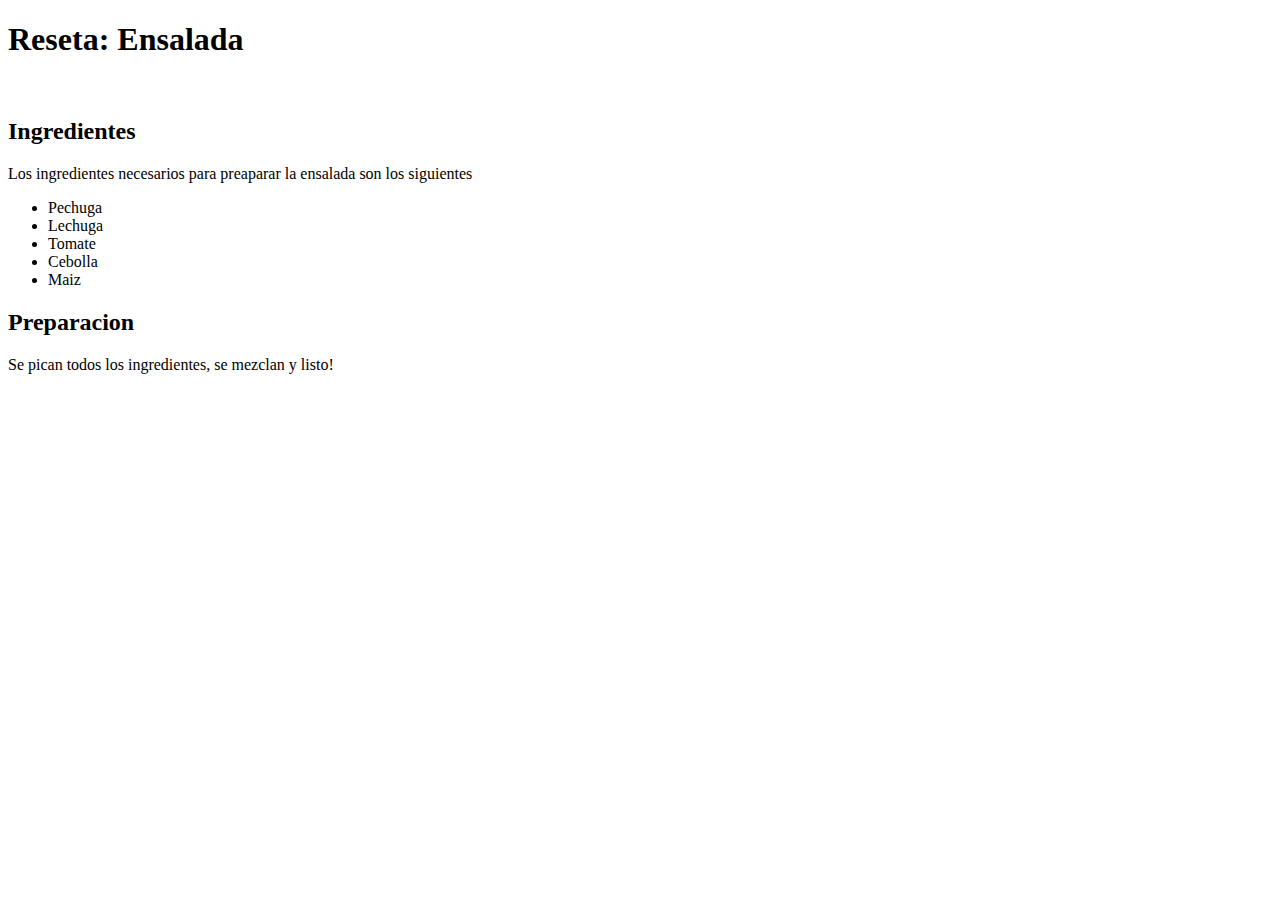
==== ejercicio1-html-y-css/index.html @ d7ff8f38 "Agrega el cuerpo HTML del segundo ejercicio" ====
<!DOCTYPE html>
<html lang="en">
<head>
    <meta charset="UTF-8">
    <meta http-equiv="X-UA-Compatible" content="IE=edge">
    <meta name="viewport" content="width=device-width, initial-scale=1.0">
    <title>Mi Reseta</title>
</head>
<body>
    <h1>Reseta: Ensalada</h1>
    <img src="https://s3.amazonaws.com/makeitreal/salad.png" alt="">
    <h2>Ingredientes</h2>
    <p>Los ingredientes necesarios para preaparar la ensalada son los siguientes</p>
    <ul>
        <li>Pechuga</li>
        <li>Lechuga</li>
        <li>Tomate</li>
        <li>Cebolla</li>
        <li>Maiz</li>
    </ul>

    <h2>Preparacion</h2>
    <p>Se pican todos los ingredientes, se mezclan y listo!</p>

</body>
</html>
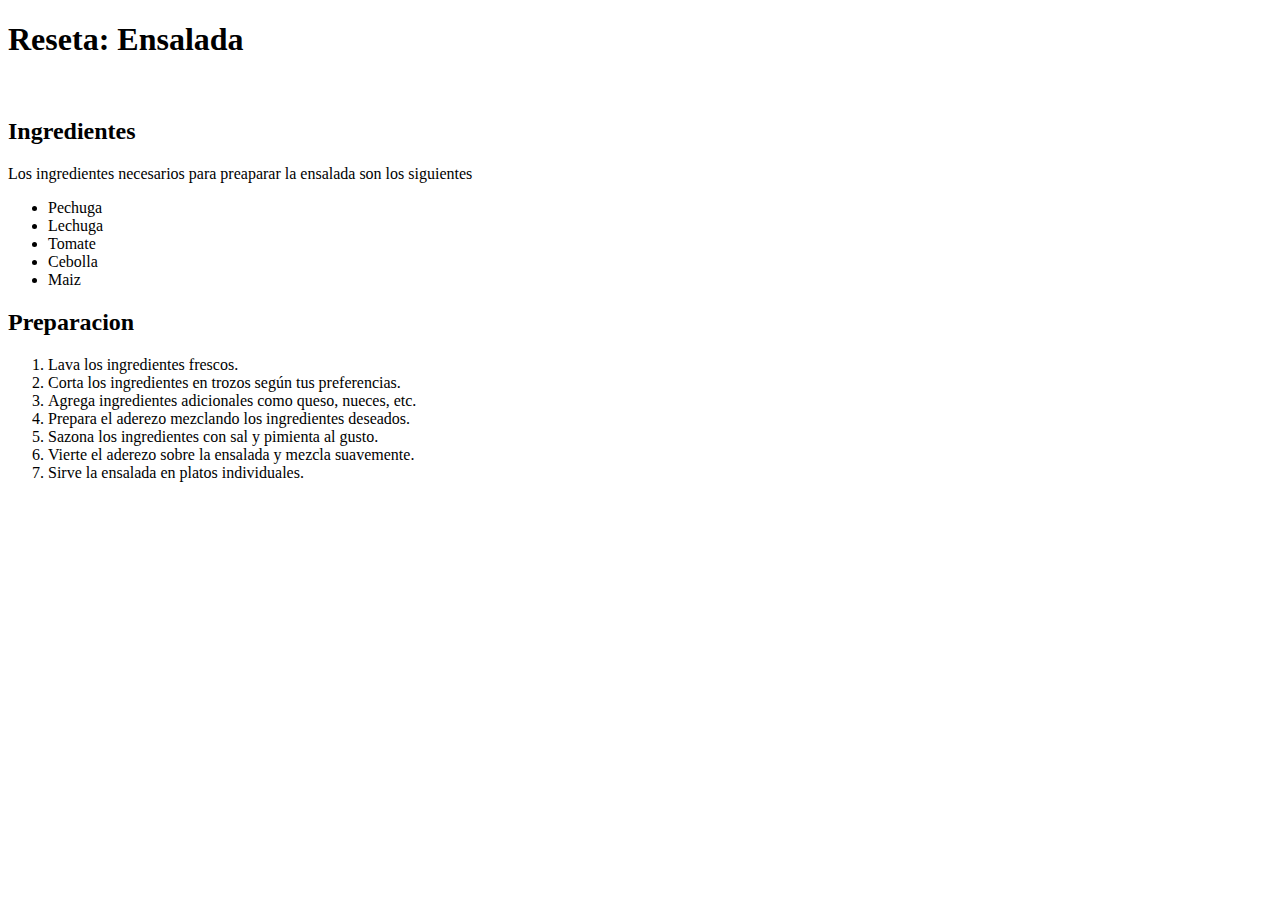
==== commit b9fb7778: "Agrega el cuerpo HTML del segundo ejercicio" ====
--- a/ejercicio1-html-y-css/index.html
+++ b/ejercicio1-html-y-css/index.html
@@ -1,11 +1,14 @@
 <!DOCTYPE html>
 <html lang="en">
+
 <head>
     <meta charset="UTF-8">
     <meta http-equiv="X-UA-Compatible" content="IE=edge">
     <meta name="viewport" content="width=device-width, initial-scale=1.0">
+    <link rel="stylesheet" href="estilos.css">
     <title>Mi Reseta</title>
 </head>
+
 <body>
     <h1>Reseta: Ensalada</h1>
     <img src="https://s3.amazonaws.com/makeitreal/salad.png" alt="">
@@ -20,7 +23,16 @@
     </ul>
 
     <h2>Preparacion</h2>
-    <p>Se pican todos los ingredientes, se mezclan y listo!</p>
+    <ol>
+        <li>Lava los ingredientes frescos.</li>
+        <li>Corta los ingredientes en trozos según tus preferencias.</li>
+        <li>Agrega ingredientes adicionales como queso, nueces, etc.</li>
+        <li>Prepara el aderezo mezclando los ingredientes deseados.</li>
+        <li>Sazona los ingredientes con sal y pimienta al gusto.</li>
+        <li>Vierte el aderezo sobre la ensalada y mezcla suavemente.</li>
+        <li>Sirve la ensalada en platos individuales.</li>
+    </ol>
 
 </body>
+
 </html>